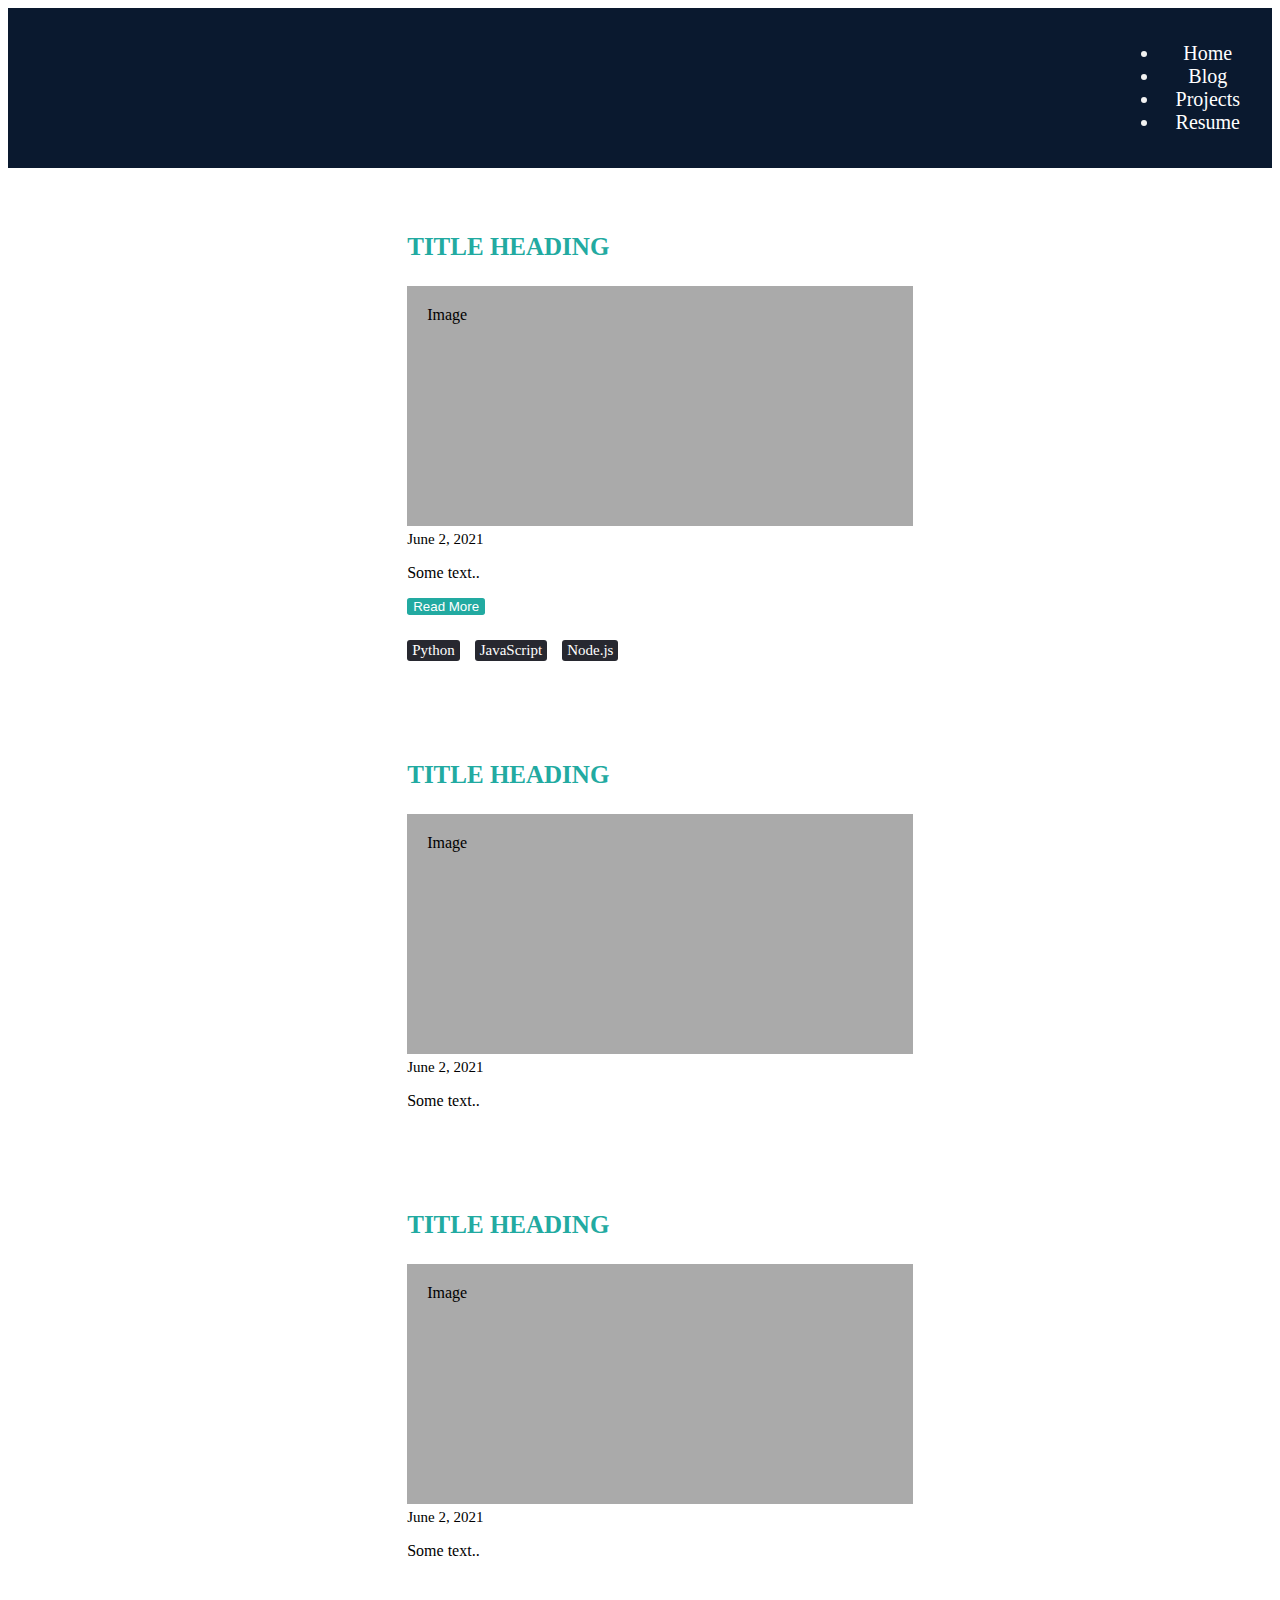
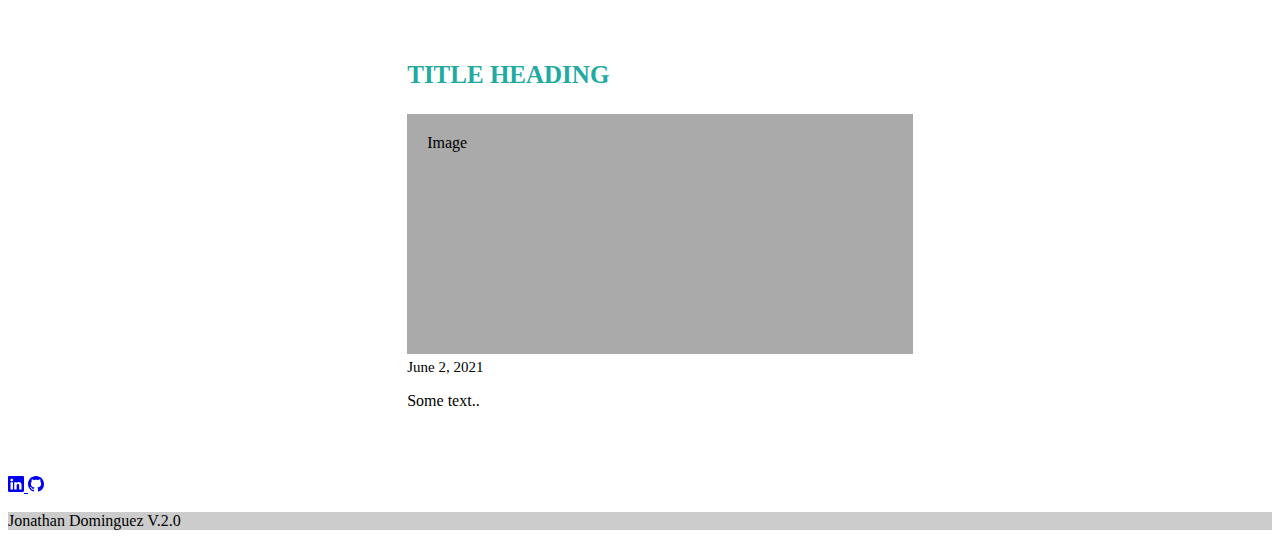
==== blog.html @ e77693cf "version 2" ====
<!DOCTYPE html>
<html lang="en">
<head>
    <meta charset="UTF-8">
    <meta http-equiv="X-UA-Compatible" content="IE=edge">
    <meta name="viewport" content="width=device-width, initial-scale=1.0">
    <link href="https://cdn.jsdelivr.net/npm/bootstrap@5.0.1/dist/css/bootstrap.min.css" rel="stylesheet" integrity="sha384-+0n0xVW2eSR5OomGNYDnhzAbDsOXxcvSN1TPprVMTNDbiYZCxYbOOl7+AMvyTG2x" crossorigin="anonymous">
    <link rel="stylesheet" href="./styles/blog.css" type="text/css">
    <link rel="stylesheet" href="https://fonts.googleapis.com/css?family=PT+Sans">
    <title>Jonathan</title>
</head>
	<body>
<!-- Nav bar -->
        <div id="menu-bar">
            <div id="menu" onclick="onClickMenu()">
                <div id="bar1" class="bar"></div>
                <div id="bar2" class="bar"></div>
                <div id="bar3" class="bar"></div>
            </div>
            <ul class="nav" id="nav">
                <li><a href="./index.html">Home</a></li>
                <li><a href="./blog.html">Blog</a></li>
                <li><a href="./projects.html">Projects</a></li>
                <li><a href="./resume.html">Resume</a></li>
            </ul>
        </div>
<!-- Content -->

<div class="blog-container">
        <!-- Blog #1 -->
        <div class="card">
            <p class = "title-name">TITLE HEADING</p>
            <div class="img-blog" style="height:200px;">Image</div>
            <p class = "blog-date">June 2, 2021</p>
            <p class = "blog-description">Some text..</p>
            <div class="bottom-container">
                <div class="bottom-item">
                    <button class = "read-more">Read More</button>
                </div>
                <div class="bottom-item">
                    <div class = "tags-container">
                        <p class = "tags">Python</p>
                        <p class = "tags">JavaScript</p>
                        <p  class = "tags">Node.js</p>
                    </div>
                </div> 
            </div>
        </div>
        <!-- Blog # -->
        <div class="card">
            <p class = "title-name">TITLE HEADING</p>
            <div class="img-blog" style="height:200px;">Image</div>
            <p class = "blog-date">June 2, 2021</p>
            <p class = "blog-description">Some text..</p>
        </div>
        <!-- Blog #3 -->
        <div class="card">
            <p class = "title-name">TITLE HEADING</p>
            <div class="img-blog" style="height:200px;">Image</div>
            <p class = "blog-date">June 2, 2021</p>
            <p class = "blog-description">Some text..</p>
        </div>
        <!-- Blog #4 -->
        <div class="card">
            <p class = "title-name">TITLE HEADING</p>
            <div class="img-blog" style="height:200px;">Image</div>
            <p class = "blog-date">June 2, 2021</p>
            <p class = "blog-description">Some text..</p>
        </div>
</div>

<!-- Footer -->
        <footer class="bg-dark text-center text-white">
            <!-- Grid container -->
            <div class="container p-4 pb-0">
                <!-- Section: Social media -->
                <section class="mb-4">
                <!-- Instagram -->
                <!-- <a class="btn btn-outline-light btn-floating m-1" href="https://www.linkedin.com/in/jonathandom/" role="button">
                    <svg xmlns="http://www.w3.org/2000/svg" width="16" height="16" fill="currentColor" class="bi bi-instagram" viewBox="0 0 16 16">
                        <path d="M8 0C5.829 0 5.556.01 4.703.048 3.85.088 3.269.222 2.76.42a3.917 3.917 0 0 0-1.417.923A3.927 3.927 0 0 0 .42 2.76C.222 3.268.087 3.85.048 4.7.01 5.555 0 5.827 0 8.001c0 2.172.01 2.444.048 3.297.04.852.174 1.433.372 1.942.205.526.478.972.923 1.417.444.445.89.719 1.416.923.51.198 1.09.333 1.942.372C5.555 15.99 5.827 16 8 16s2.444-.01 3.298-.048c.851-.04 1.434-.174 1.943-.372a3.916 3.916 0 0 0 1.416-.923c.445-.445.718-.891.923-1.417.197-.509.332-1.09.372-1.942C15.99 10.445 16 10.173 16 8s-.01-2.445-.048-3.299c-.04-.851-.175-1.433-.372-1.941a3.926 3.926 0 0 0-.923-1.417A3.911 3.911 0 0 0 13.24.42c-.51-.198-1.092-.333-1.943-.372C10.443.01 10.172 0 7.998 0h.003zm-.717 1.442h.718c2.136 0 2.389.007 3.232.046.78.035 1.204.166 1.486.275.373.145.64.319.92.599.28.28.453.546.598.92.11.281.24.705.275 1.485.039.843.047 1.096.047 3.231s-.008 2.389-.047 3.232c-.035.78-.166 1.203-.275 1.485a2.47 2.47 0 0 1-.599.919c-.28.28-.546.453-.92.598-.28.11-.704.24-1.485.276-.843.038-1.096.047-3.232.047s-2.39-.009-3.233-.047c-.78-.036-1.203-.166-1.485-.276a2.478 2.478 0 0 1-.92-.598 2.48 2.48 0 0 1-.6-.92c-.109-.281-.24-.705-.275-1.485-.038-.843-.046-1.096-.046-3.233 0-2.136.008-2.388.046-3.231.036-.78.166-1.204.276-1.486.145-.373.319-.64.599-.92.28-.28.546-.453.92-.598.282-.11.705-.24 1.485-.276.738-.034 1.024-.044 2.515-.045v.002zm4.988 1.328a.96.96 0 1 0 0 1.92.96.96 0 0 0 0-1.92zm-4.27 1.122a4.109 4.109 0 1 0 0 8.217 4.109 4.109 0 0 0 0-8.217zm0 1.441a2.667 2.667 0 1 1 0 5.334 2.667 2.667 0 0 1 0-5.334z"/>
                    </svg>
                </a> -->
                <!-- Linkedin -->
                <a class="btn btn-outline-light btn-floating m-1" href="https://www.linkedin.com/in/jonathandom/" role="button">
                    <svg xmlns="http://www.w3.org/2000/svg" width="16" height="16" fill="currentColor" class="bi bi-linkedin" viewBox="0 0 16 16">
                        <path d="M0 1.146C0 .513.526 0 1.175 0h13.65C15.474 0 16 .513 16 1.146v13.708c0 .633-.526 1.146-1.175 1.146H1.175C.526 16 0 15.487 0 14.854V1.146zm4.943 12.248V6.169H2.542v7.225h2.401zm-1.2-8.212c.837 0 1.358-.554 1.358-1.248-.015-.709-.52-1.248-1.342-1.248-.822 0-1.359.54-1.359 1.248 0 .694.521 1.248 1.327 1.248h.016zm4.908 8.212V9.359c0-.216.016-.432.08-.586.173-.431.568-.878 1.232-.878.869 0 1.216.662 1.216 1.634v3.865h2.401V9.25c0-2.22-1.184-3.252-2.764-3.252-1.274 0-1.845.7-2.165 1.193v.025h-.016a5.54 5.54 0 0 1 .016-.025V6.169h-2.4c.03.678 0 7.225 0 7.225h2.4z"/>
                    </svg>
                </a>
                <!-- Github -->
                <a class="btn btn-outline-light btn-floating m-1" href="https://github.com/JonathanDominguez" role="button">
                    <svg xmlns="http://www.w3.org/2000/svg" width="16" height="16" fill="currentColor" class="bi bi-github" viewBox="0 0 16 16">
                        <path d="M8 0C3.58 0 0 3.58 0 8c0 3.54 2.29 6.53 5.47 7.59.4.07.55-.17.55-.38 0-.19-.01-.82-.01-1.49-2.01.37-2.53-.49-2.69-.94-.09-.23-.48-.94-.82-1.13-.28-.15-.68-.52-.01-.53.63-.01 1.08.58 1.23.82.72 1.21 1.87.87 2.33.66.07-.52.28-.87.51-1.07-1.78-.2-3.64-.89-3.64-3.95 0-.87.31-1.59.82-2.15-.08-.2-.36-1.02.08-2.12 0 0 .67-.21 2.2.82.64-.18 1.32-.27 2-.27.68 0 1.36.09 2 .27 1.53-1.04 2.2-.82 2.2-.82.44 1.1.16 1.92.08 2.12.51.56.82 1.27.82 2.15 0 3.07-1.87 3.75-3.65 3.95.29.25.54.73.54 1.48 0 1.07-.01 1.93-.01 2.2 0 .21.15.46.55.38A8.012 8.012 0 0 0 16 8c0-4.42-3.58-8-8-8z"/>
                    </svg>
                </a>
                </section>
                <!-- Section: Social media -->
                
            </div>
            <!-- Grid container -->
            <!-- Copyright -->
            <div class="text-center p-3" style="background-color: rgba(0, 0, 0, 0.2);">
                <p>Jonathan Dominguez V.2.0</p>
            </div>
            <!-- Copyright -->
        </footer>
        <!-- Scripts -->
		<script src="./scripts/blog.js"></script>
	</body>
</html>
---- styles/blog.css ----
/* background image info */
body {
    background-position: center center;
    background-repeat: no-repeat;    
    background-attachment: fixed;
    background-size: cover;
    background-color:#fff;
}
/* Computer Browser */
#menu-bar {
    overflow: hidden;
    background-color: #0a192f;
}
#menu-bar a {
    color: white;
    text-align: center;
    padding: 14px 16px;
    text-decoration: none;
    font-size: 20px;
}
#menu-bar a:hover {
    background-color: #5DFFD6;
    color: black;
}
#menu-bar a.active {
    background-color: #0096FF;
    color: white;
}
.nav{
    float: right;
    color: #f2f2f2;
    text-align: center;
    padding: 14px 16px;
    text-decoration: none;
    font-size: 20px;
}
/*  iPhone size */
@media screen and (max-width: 600px) {
    body {
        background-image: url('../images/responsiveBody.png');    
        background-position: center center;
        background-repeat: no-repeat;    
        background-attachment: fixed;
        background-size: cover;
        background-color:#464646;
    }
    #menu{
        width: 35px;
        height: 30px;
        margin: 30px 0 20px 20px;
        cursor: pointer;
    }
    .bar{
        height: 5px;
        width: 100%;
        background-color: #fff;
        display: block;
        border-radius: 5px;
        transition: 0.3s ease;
    }
    #bar1{
        transform: translateY(-4px);
    }
    #bar3{
        transform: translateY(4px);
    }
    .nav li a{
        color: #fff;
        text-decoration: none;
    }
    .nav li a:hover{
        font-weight: normal;
    }
    .nav li{
        list-style: none;
        padding: 16px 0;
    }
    .nav{
        padding: 0;
        margin: 0 20px;
        transition: .9s ease;
        display: none;
    }
    .menu-bg, #menu-bar{
        top: 0;
        left: 0;
        position: absolute;
    }
    .menu-bg{
        z-index: 1;
        width: 0;
        height: 0;
        margin: 30px 0 20px 20px;
        background: radial-gradient(circle,#0a192f,#0a192f);
        border-radius: 50%;
        transition: 0.3s ease;
    }
    #menu-bar{
        z-index: 2;	
    }
    .change-bg{
        width: 550px;
        height: 540px;
        transform: translate(-60%,-30%);
    }
    .change .bar{
        background-color: white;
    }
    .change #bar1{
        transform: translateY(4px) rotateZ(-45deg);
    }
    .change #bar3{
        transform: translateY(-6px) rotate(45deg);
    }
    .change #bar2{
        opacity: 0;
    }
    .change{
        display: block;
    }
    /* Edits for browser */
    #menu-bar{
        background-color: transparent;
    }
    /* Hover over */
    #menu-bar a:hover {
        background-color: #0a192f;
        color: #fff;
    }
    #menu-bar a.active {
        background-color: #0a192f;
        color: #fff;
    }
}
/* info in center */
.content{
    color: white;
    margin: auto;
    width: 50%;
    text-align: center;
    margin-top: 35vh;
    margin-bottom: 45vh;
}
#name-strong{
    color: #5DFFD6;
}
@media screen and (max-width: 600px) {
    .content{
        color: white;
        margin: auto;
        width: 50%;
        text-align: center;
        margin-top: 35%;
        margin-bottom: 100%;
    }
}
/* About me */
.about-me{
    background-color: #0a192f;
}
.about-me-section{
    margin: auto;
    width: 50%;
    text-align: center;
    margin-top: 100px;
    margin-bottom: 50px;
    color: #5DFFD6;
    padding-bottom: 100px;
    padding-top: 100px;
}
#about-me-title-box{
    width: 100%;
    margin-bottom: 10px;
    color: #CDD6F3;
    max-height: 100px;
}
#about-me-title{
    font-size: 40px;
    padding:10px;
}
#hr-about-me{
    padding-left: 10px;
    width: 100%;
}
    /*  About me grid  */
.about-me-container {
    display: grid;
    grid-template-columns: 60% 40%;
    padding: 10px;
}
.about-me-item {
    padding: 20px;
    font-size: 20px;
    text-align: center;
    color: #8992AD;
    text-align: left;
}
.image-of-me{
    max-height: 100%;
    max-width: 100%;
}

/* About me responsive  */
@media screen and (max-width: 600px) {
    .about-me-section{
        margin: auto;
        width: 85%;
        text-align: center;
        margin-top: 100px;
        margin-bottom: 50px;
        color: #5DFFD6;
        padding-bottom: 100px;
        padding-top: 100px;
    }
    .about-me-container {
        display: grid;
        grid-template-columns: 100%;
        padding: 10px;
    }
}
/* === Time line === */
.timeline-container{
    background-color: #ffffff;
    margin-top: 100px;
    padding-top: 50px;
    padding-bottom: 100px;
}
.timeline-title-container{
    margin: auto;
    width: 70%;
    padding-bottom: 10px;
}
#timeline-title{
    text-align: center;
    font-size: 50px;
    color: #4c9c9b;
}
    /* === Scrolling ===  */
.timeline-scroll-box{
    width: 100%;
    height: 100%;
    overflow-x: auto;
    overflow-y: scroll;
}
.grid-container {
    display: grid;
    grid-template-columns: 40% 40% 40% 40%;
    grid-gap: 10px;
    background-color: #ffffff;
    padding: 10px;
    /* adjusts height based on  .timeline-scroll height*/
    height: 100%;
    color: #000;
    font-size: 10px;
}
.grid-container > div {
    padding: 20px 0;
}
.timeline-photos{
    display: block;
    margin-left: auto;
    margin-right: auto;
    width: 60%;
}
.timeline-date{
    font-size: 15px;
    color: 4c9c9b;
    padding-left: 10px;
}
.timeline-item{
    color:#4c9c9b;
    padding-left: 30px;
    padding-right: 30px;
    font-size: 20px;
}
@media screen and (max-width: 600px) {
    .grid-container {
        display: grid;
        grid-template-columns: 80% 80% 80% 80%;
        grid-gap: 10px;
        background-color: #ffffff;
        padding: 10px;
        /* adjusts height based on  .timeline-scroll height*/
        height: 100%;
        color: #000;
        font-size: 10px;
    }
}
/* blog */
.blog-container{
    margin: auto;
    width: 40%;
    margin-top: 10px;
    margin-bottom: 30px;
}
.card {
    background-color: white;
    padding: 20px;
    margin-top: 20px;
    /* border: 0px; */
}
.title-name{
    color: #22AAA1;
    font-weight: bold;
    font-size: 25px;
}
.img-blog {
    background-color: #aaa;
    width: 100%;
    padding: 20px;
}
.blog-date{
    margin-top: 5px;
    font-weight: lighter;
    font-size: 15px;
}
.blog-description{

}
.bottom-card{

}
.bottom-container {
    display: grid;
    grid-template-columns: auto;
}
.bottom-item {
    font-size: 15px;
    float: left;
}
.read-more{
    float: left;
    margin-bottom: 10px;
    border-radius: 0.2em;
    border-style: none;
    background-color: #22AAA1;
    color: #fff;
}
.tags-container{

}
.tags{
    float: left;
    margin-right: 15px;
    padding-left: 5px;
    padding-right: 5px;
    padding-top: 2px;
    padding-bottom: 2px;
    border-radius: 0.2em;
    background-color: #272830;
    color: #fff;
}
@media screen and (max-width: 800px) {
}
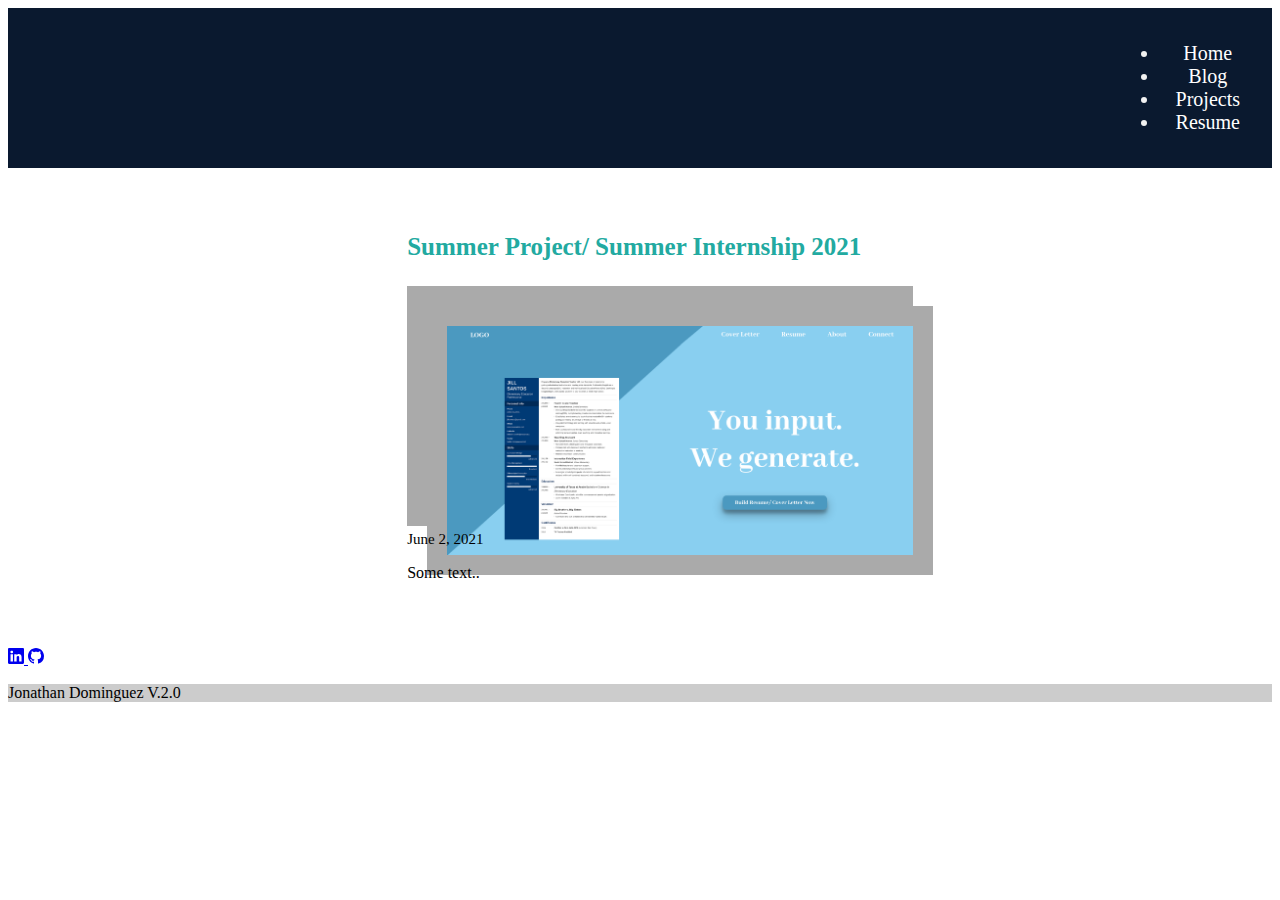
==== commit 40fe88df: "Version 2 Base update" ====
--- a/blog.html
+++ b/blog.html
@@ -29,44 +29,33 @@
 <div class="blog-container">
         <!-- Blog #1 -->
         <div class="card">
-            <p class = "title-name">TITLE HEADING</p>
-            <div class="img-blog" style="height:200px;">Image</div>
+            <p class = "title-name">Summer Project/ Summer Internship 2021</p>
+            <div class="img-blog" style="height:200px;"> 
+                <img class="img-blog" src="./images//SummerProject21.png">
+            </div>
             <p class = "blog-date">June 2, 2021</p>
             <p class = "blog-description">Some text..</p>
-            <div class="bottom-container">
+            <!-- <div class="bottom-container">
                 <div class="bottom-item">
                     <button class = "read-more">Read More</button>
                 </div>
                 <div class="bottom-item">
                     <div class = "tags-container">
-                        <p class = "tags">Python</p>
+                        <p class = "tags">React.Js</p>
+                        <p class = "tags">HTML5</p>
+                        <p class = "tags">CSS3</p>
                         <p class = "tags">JavaScript</p>
-                        <p  class = "tags">Node.js</p>
                     </div>
                 </div> 
-            </div>
+            </div> -->
         </div>
-        <!-- Blog # -->
-        <div class="card">
+        <!-- Blog Skeleton-->
+        <!-- <div class="card">
             <p class = "title-name">TITLE HEADING</p>
             <div class="img-blog" style="height:200px;">Image</div>
             <p class = "blog-date">June 2, 2021</p>
             <p class = "blog-description">Some text..</p>
-        </div>
-        <!-- Blog #3 -->
-        <div class="card">
-            <p class = "title-name">TITLE HEADING</p>
-            <div class="img-blog" style="height:200px;">Image</div>
-            <p class = "blog-date">June 2, 2021</p>
-            <p class = "blog-description">Some text..</p>
-        </div>
-        <!-- Blog #4 -->
-        <div class="card">
-            <p class = "title-name">TITLE HEADING</p>
-            <div class="img-blog" style="height:200px;">Image</div>
-            <p class = "blog-date">June 2, 2021</p>
-            <p class = "blog-description">Some text..</p>
-        </div>
+        </div> -->
 </div>
 
 <!-- Footer -->
